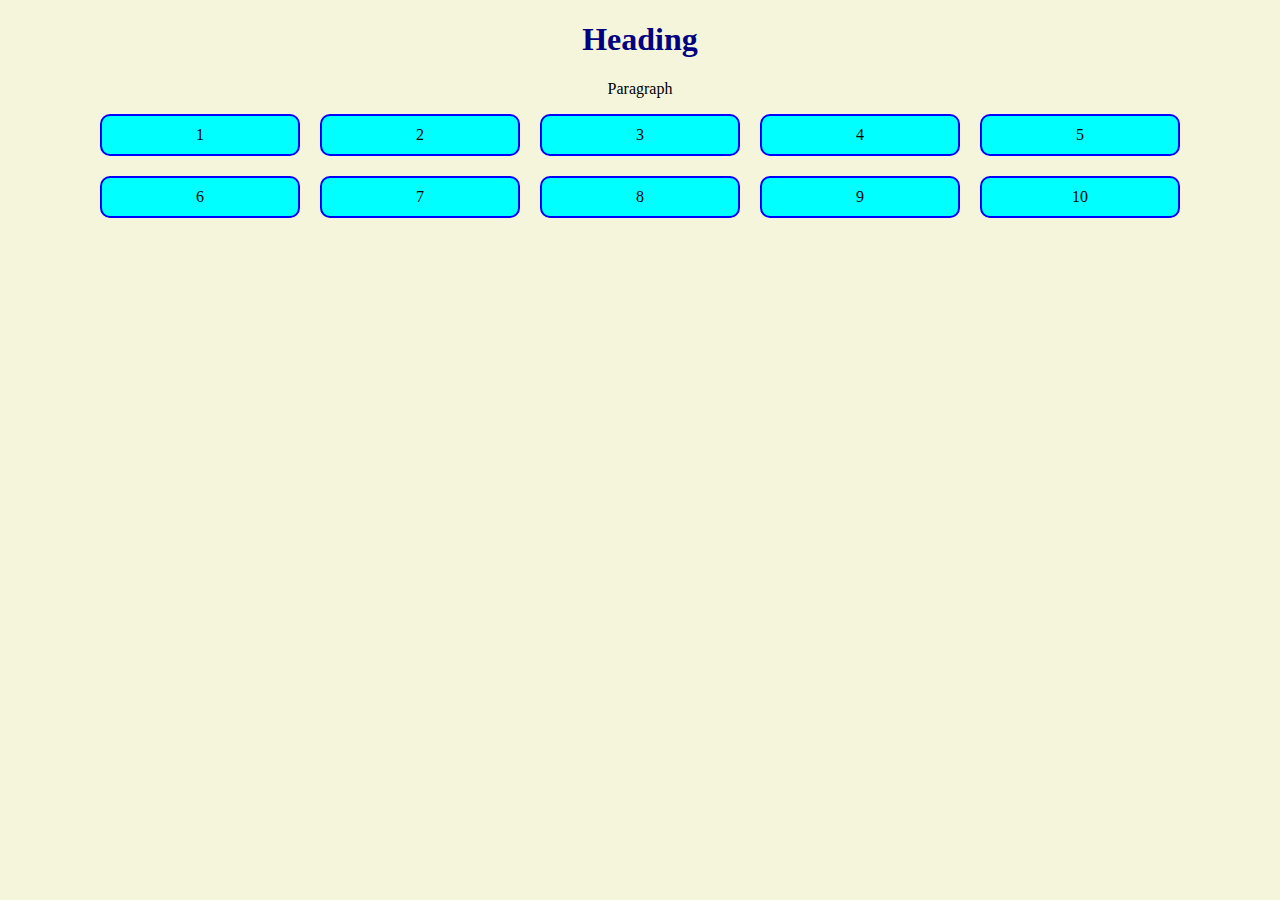
==== index.html @ 00606507 "Basic test site" ====
<!DOCTYPE html>
<html>
<head>
<link rel="stylesheet" href="style.css">
</head>
<body>

    <h1>Heading</h1>
    <p>Paragraph</p>
    <div id="item_grid" class="item_grid"></div>

</body>

<script src="populate_grid.js"></script>

</html>
---- style.css ----
body {
  background-color: beige;
  text-align: center;
}

h1 {
  color: navy;
}

.item_grid {
  display: grid;
  grid-template-columns: repeat(auto-fill, 200px);
  gap: 20px;
  justify-content: center;
}

.item_grid > div {
  background-color: cyan;
  border: 2px solid blue;
  border-radius: 10px;
  padding: 10px;
}
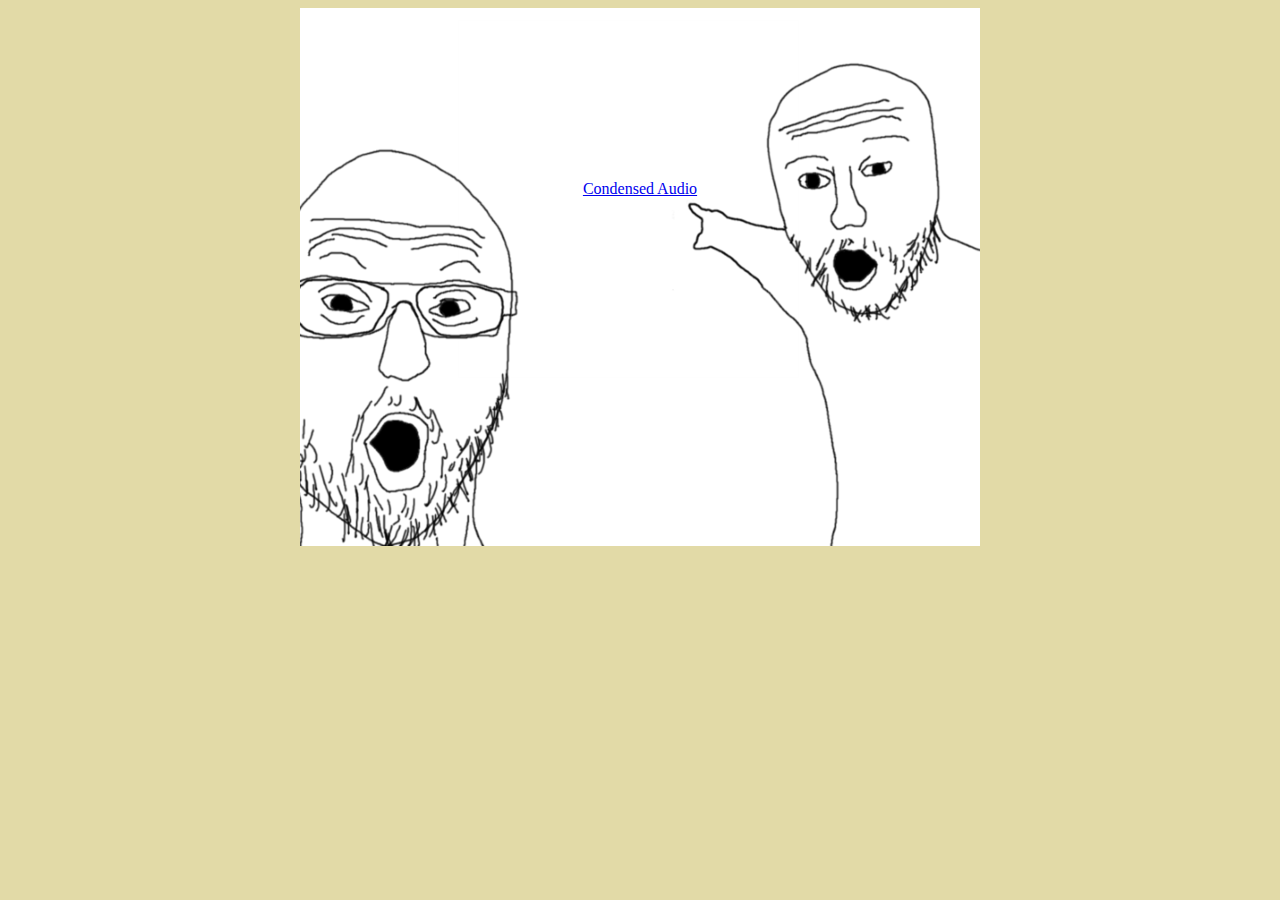
==== commit 4a5e99f4: "Collect condensed audio assets in one folder" ====
--- a/index.html
+++ b/index.html
@@ -1,16 +1,12 @@
 <!DOCTYPE html>
 <html>
 <head>
-<link rel="stylesheet" href="style.css">
+    <link rel="stylesheet" href="style.css">
 </head>
 <body>
-
-    <h1>Heading</h1>
-    <p>Paragraph</p>
-    <div id="item_grid" class="item_grid"></div>
-
+    <div>
+        <img src="./images/soyjaks.png">
+    </div>
+    <a href="./condensedaudio" class="soyjaks">Condensed Audio</a>
 </body>
-
-<script src="populate_grid.js"></script>
-
 </html>
--- a/style.css
+++ b/style.css
@@ -1,6 +1,11 @@
 body {
-  background-color: beige;
+  background-color: #e2daa7;
   text-align: center;
+}
+
+.soyjaks {
+  position: relative;
+  bottom: 370px;
 }
 
 h1 {
@@ -9,14 +14,54 @@
 
 .item_grid {
   display: grid;
-  grid-template-columns: repeat(auto-fill, 200px);
+  grid-template-columns: repeat(auto-fill, 300px);
   gap: 20px;
   justify-content: center;
 }
 
-.item_grid > div {
-  background-color: cyan;
-  border: 2px solid blue;
+.item_container {
+  display: flex;
+  padding: 5px 0px 0px 5px;
+  transition: .1s ease-in;
+}
+
+.item_container:hover {
+  padding: 0px 5px 5px 0px;
+}
+
+.item {
+  background-color: #00ffff;
+  border: 2px solid #4799be;
   border-radius: 10px;
-  padding: 10px;
+  width: 100%;
+  padding-bottom: 15px;
+  display: grid;
+  align-content: space-between;
+  justify-items: center;
+  overflow: hidden;
+  transition: .1s ease-in;
+}
+
+.item_container:hover .item {
+  box-shadow: 5px 5px rgba(0, 0, 0, 0.2);
+}
+
+.image_container {
+  width: 100%;
+  height: 400px;
+  display: flex;
+}
+
+.image_container img {
+  object-fit: cover;
+  width: 100%;
+  height: 100%;
+}
+
+.item p {
+  margin: 5px;
+}
+
+.item h3 {
+  margin: 10px 5px 5px 5px;
 }